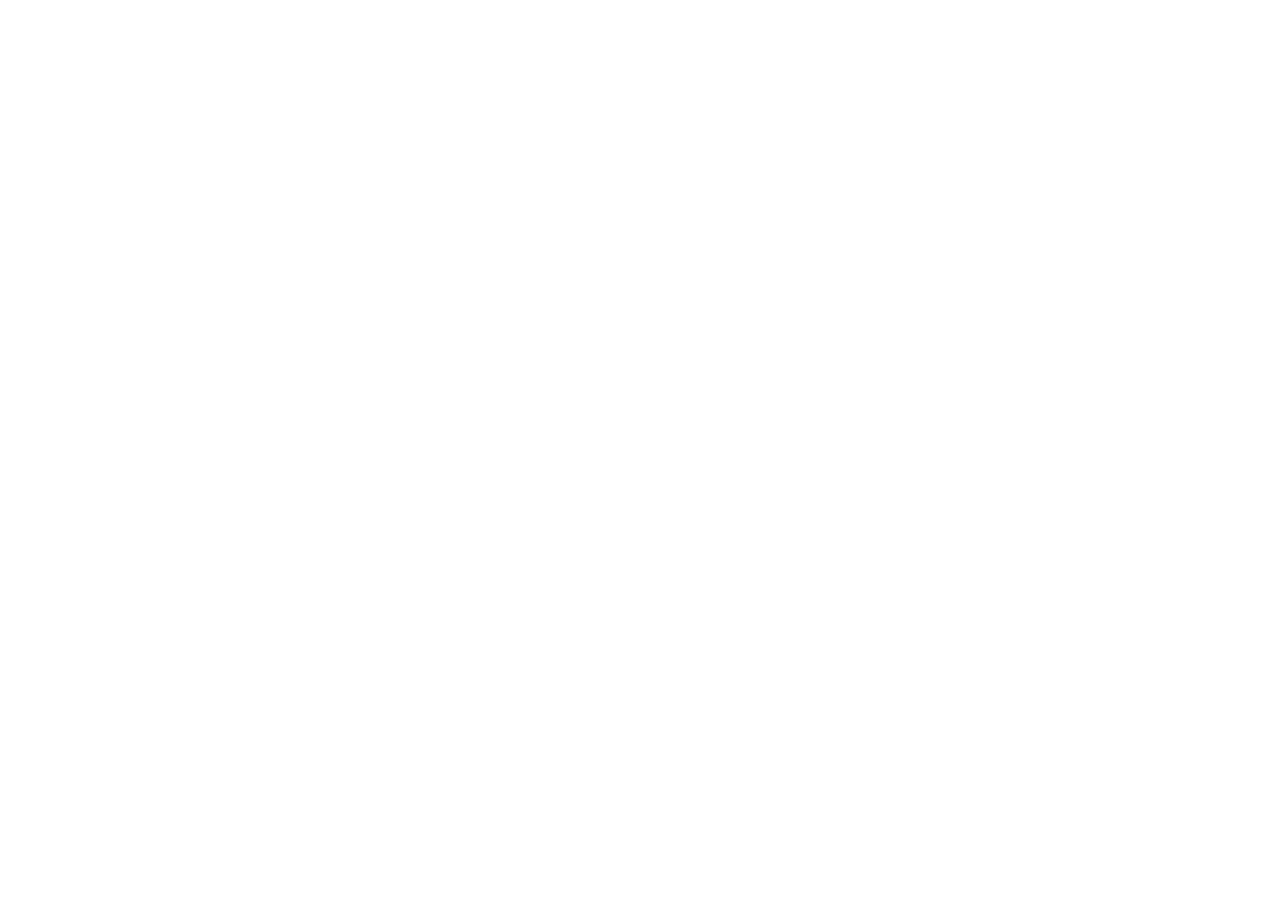
==== snack06/index.html @ 5e3b408b "update snack06" ====
<!DOCTYPE html>
<html lang="en">
<head>
    <!-- Rappresentazione caratteri UNICODE in Byte -->
    <meta charset="UTF-8">
    <!-- Modalita' responsive -->
    <meta name="viewport" content="width=device-width, initial-scale=1.0">
    <!-- CSS Link Bootstrap -->
    <link href="https://cdn.jsdelivr.net/npm/bootstrap@5.3.2/dist/css/bootstrap.min.css" rel="stylesheet" integrity="sha384-T3c6CoIi6uLrA9TneNEoa7RxnatzjcDSCmG1MXxSR1GAsXEV/Dwwykc2MPK8M2HN" crossorigin="anonymous">
    <!-- Script -->
    <script src="script.js" defer></script> 
    <title>Snacks 05</title>
</head>
<body class="bg-dark text-light">
    <main class="container">
        <div id="parent">

        </div>
        
    </main>

</body>
</html>
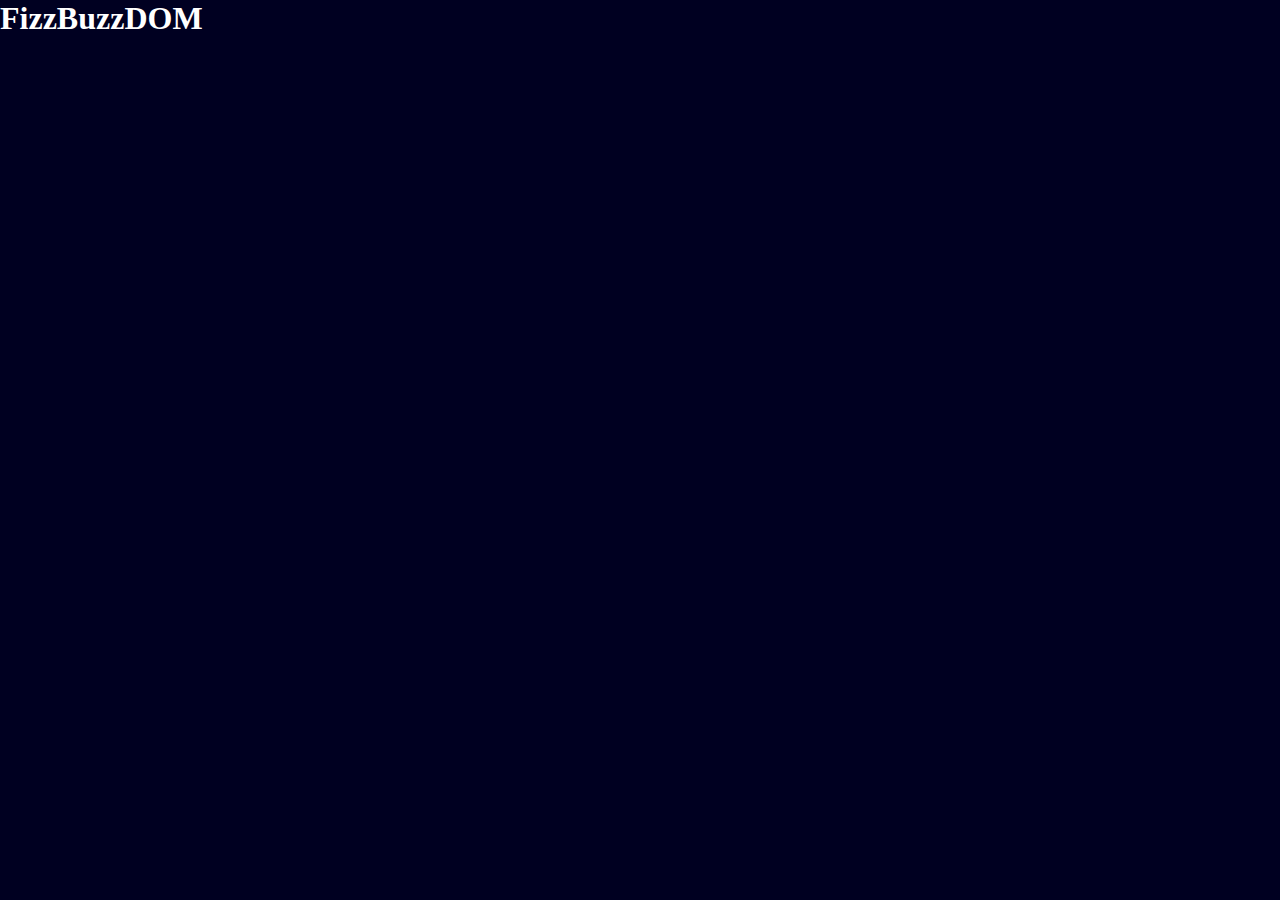
==== commit dd36daac: "da implementare funzione" ====
--- a/snack06/index.html
+++ b/snack06/index.html
@@ -5,19 +5,27 @@
     <meta charset="UTF-8">
     <!-- Modalita' responsive -->
     <meta name="viewport" content="width=device-width, initial-scale=1.0">
+    <!-- Title -->
+    <title>Snack 06</title>
+    <!-- FONTAWESOME -->
+    <link rel="stylesheet" href="https://cdnjs.cloudflare.com/ajax/libs/font-awesome/6.4.2/css/all.min.css">
     <!-- CSS Link Bootstrap -->
     <link href="https://cdn.jsdelivr.net/npm/bootstrap@5.3.2/dist/css/bootstrap.min.css" rel="stylesheet" integrity="sha384-T3c6CoIi6uLrA9TneNEoa7RxnatzjcDSCmG1MXxSR1GAsXEV/Dwwykc2MPK8M2HN" crossorigin="anonymous">
-    <!-- Script -->
-    <script src="script.js" defer></script> 
-    <title>Snacks 05</title>
+    <!-- CSS Style Costumed -->
+    <link rel="stylesheet" href="css/style.css">
+    <!--Script File -->
+    <script src="js/script.js" defer></script> 
+
 </head>
-<body class="bg-dark text-light">
-    <main class="container">
-        <div id="parent">
+<body>
 
+
+    <div class="container-md text-center">
+        <h1 class="fw-bold" >FizzBuzzDOM</h1>
+        <div class="wrapper">
         </div>
-        
-    </main>
+    </div>
 
+    
 </body>
 </html>--- a/snack06/css/style.css
+++ b/snack06/css/style.css
@@ -0,0 +1,41 @@
+*{
+    margin: 0;
+    padding: 0;
+    box-sizing: border-box;
+}
+
+body{
+    background-color: rgb(0, 0, 33);
+    color: white;
+}
+
+main,
+footer{
+    padding: 2rem;
+    text-align: center;
+}
+
+h1,
+div {
+    margin-bottom: 2rem;
+}
+
+div.wrapper{
+    display: flex;
+    justify-content: center;
+    align-items: center;
+    flex-wrap: wrap;
+}
+
+div.wrapper .card{
+    display: flex;
+    width: calc(100% / 6);
+    color: black;
+    padding: 2rem 1rem;
+    margin-bottom: 1.5rem;
+    border: 2px solid  rgb(0, 0, 33);
+}
+
+div.wrapper .card h2 {
+    margin: auto;
+}